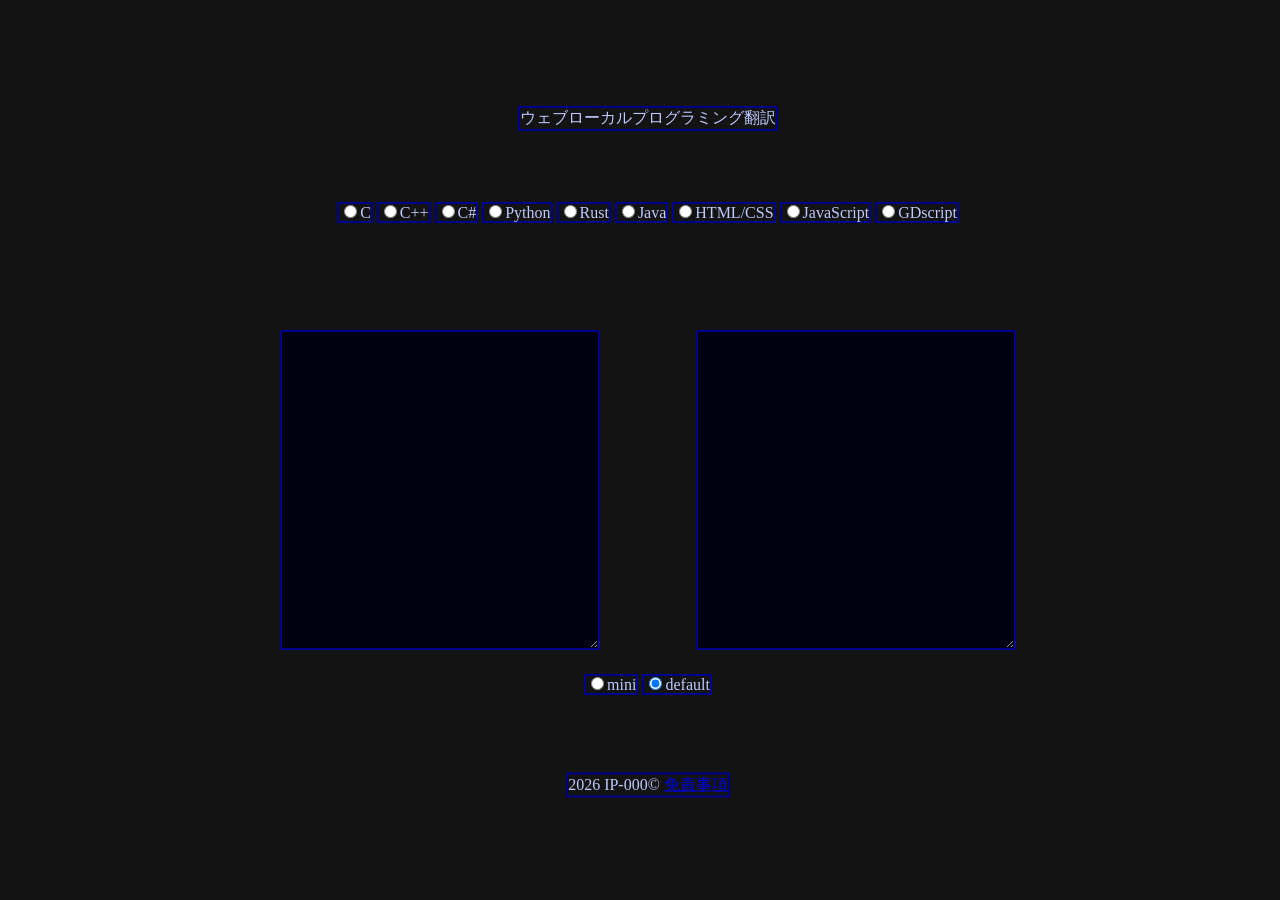
==== index.html @ eb81128b "Add files via upload" ====
<!DOCTYPE html>
<html lang="ja">

<head>
    <meta charset="UTF-8">
    <meta name="viewport" content="width=device-width, initial-scale=1.0">
    <title>ウェブローカル翻訳</title>
    <link rel="stylesheet" href="index.css">
    <script type="text/javascript" src="index.js" defer></script>
</head>

<body>
    <div class="main">
        <div id="title_text">ウェブローカルプログラミング翻訳</div>
        <form id="setlang_radio">
            <label><input type="radio" name="set_lang" value="C">C</label>
            <label><input type="radio" name="set_lang" value="C++">C++</label>
            <label><input type="radio" name="set_lang" value="C#">C#</label>
            <label><input type="radio" name="set_lang" value="Python">Python</label>
            <label><input type="radio" name="set_lang" value="Rust">Rust</label>
            <label><input type="radio" name="set_lang" value="Java">Java</label>
            <label><input type="radio" name="set_lang" value="HTML/CSS">HTML/CSS</label>
            <label><input type="radio" name="set_lang" value="JavaScript">JavaScript</label>
            <label><input type="radio" name="set_lang" value="GDscript">GDscript</label>
        </form>
        <textarea id="text_input" rows="0" cols="0"></textarea>
        <textarea id="text_output" rows="0" cols="0" readonly></textarea>
        <form id="setsize_radio">
            <label><input type="radio" name="set_size" value="mini">mini</label>
            <label><input type="radio" name="set_size" value="def" checked>default</label>
        </form>
        <header id="main_header">2026 IP-000© <a href="disclaimer.html">免責事項</a></header>
    </div>

</body>

</html>
---- index.css ----
:root {
    --main-size-width: 800px;
    --main-size-height: 800px;
    --main-plase-x: calc(var(--main-size-width) / 2);
    --main-plase-y: calc(var(--main-size-height) / 2);
    --text-box-size-width: 40%;
    --text-box-size-height: 40%;

    --main-color: #9c9c9c;
    --text-color: #bfcaff;
    --bag-color: #131313;
    --border-color: #000090;
    --textbox-bag-color: #000010;

    --text-size: 16px;
    --border-size: 2px;
}

body {
    background-color: var(--bag-color);
    position: absolute;
    top: 50%;
    left: 50%;
    transform: translate(-50%, -50%);
}

.main {
    /* size */
    width: var(--main-size-width);
    height: var(--main-size-height);
    /*decoration*/
}

#title_text {
    /* place */
    position: absolute;
    top: 6%;
    /* calc(var(--main-size-width - calc(var(--main-size-width) / 4%))) */
    left: 50%;
    transform: translate(-50%, 0);
    /* text pleas */
    text-align: center;
    /*decoration*/
    border: solid;
    border-color: var(--border-color);
    border-width: var(--border-size);
    font-size: var(--text-size);
    color: var(--text-color);
}

#setlang_radio {
    /* place */
    position: absolute;
    top: 18%;
    left: var(--main-plase-x);
    transform: translate(-50%, 0);
    /* size */
    width: 80%;
    /* height: calc(var(--main-size-height / 90%)); */
    /* text pleas */
    text-align: center;
    /*decoration*/
    font-size: var(--text-size);
    color: var(--text-color);
}

#setlang_radio label {
    /*decoration*/
    border: solid;
    border-color: var(--border-color);
    border-width: var(--border-size);
}

#text_input {
    /* textarea */
    resize: auto;
    max-width: 500px;
    max-height: 500px;
    min-width: 10px;
    min-height: 10px;
    /* size */
    width: var(--text-box-size-width);
    height: var(--text-box-size-height);
    /* place */
    position: absolute;
    top: 54%;
    left: 4%;
    transform: translate(0, -50%);
    /*decoration*/
    border: solid;
    border-color: var(--border-color);
    border-width: var(--border-size);

    background-color: var(--textbox-bag-color);
    box-sizing: border-box;
    font-size: var(--text-size);
    color: var(--text-color);

}

#text_output {
    /* textarea */
    resize: auto;
    max-width: 500px;
    max-height: 500px;
    min-width: 10px;
    min-height: 10px;
    /* size */
    width: var(--text-box-size-width);
    height: var(--text-box-size-height);
    /* place */
    position: absolute;
    top: 54%;
    right: 4%;
    transform: translate(0, -50%);
    /*decoration*/
    border: solid;
    border-color: var(--border-color);
    border-width: var(--border-size);
    background-color: var(--textbox-bag-color);
    box-sizing: border-box;
    font-size: var(--text-size);
    color: var(--text-color);
}

#setsize_radio {
    /* place */
    position: absolute;
    top: 77%;
    left: var(--main-plase-x);
    transform: translate(-50%, 0);
    /* size */
    width: 80%;
    /* height: calc(var(--main-size-height / 90%)); */
    /* text pleas */
    text-align: center;
    /*decoration*/
    font-size: var(--text-size);
    color: var(--text-color);
}

#setsize_radio label {
    /*decoration*/
    border: solid;
    border-color: var(--border-color);
    border-width: var(--border-size);
}

#main_header {
    /* place */
    position: absolute;
    bottom: 6%;
    left: var(--main-plase-x);
    transform: translate(-50%, -50%);
    /* text pleas */
    text-align: center;
    /*decoration*/
    border: solid;
    border-color: var(--border-color);
    border-width: var(--border-size);
    font-size: var(--text-size);
    color: var(--text-color);
}
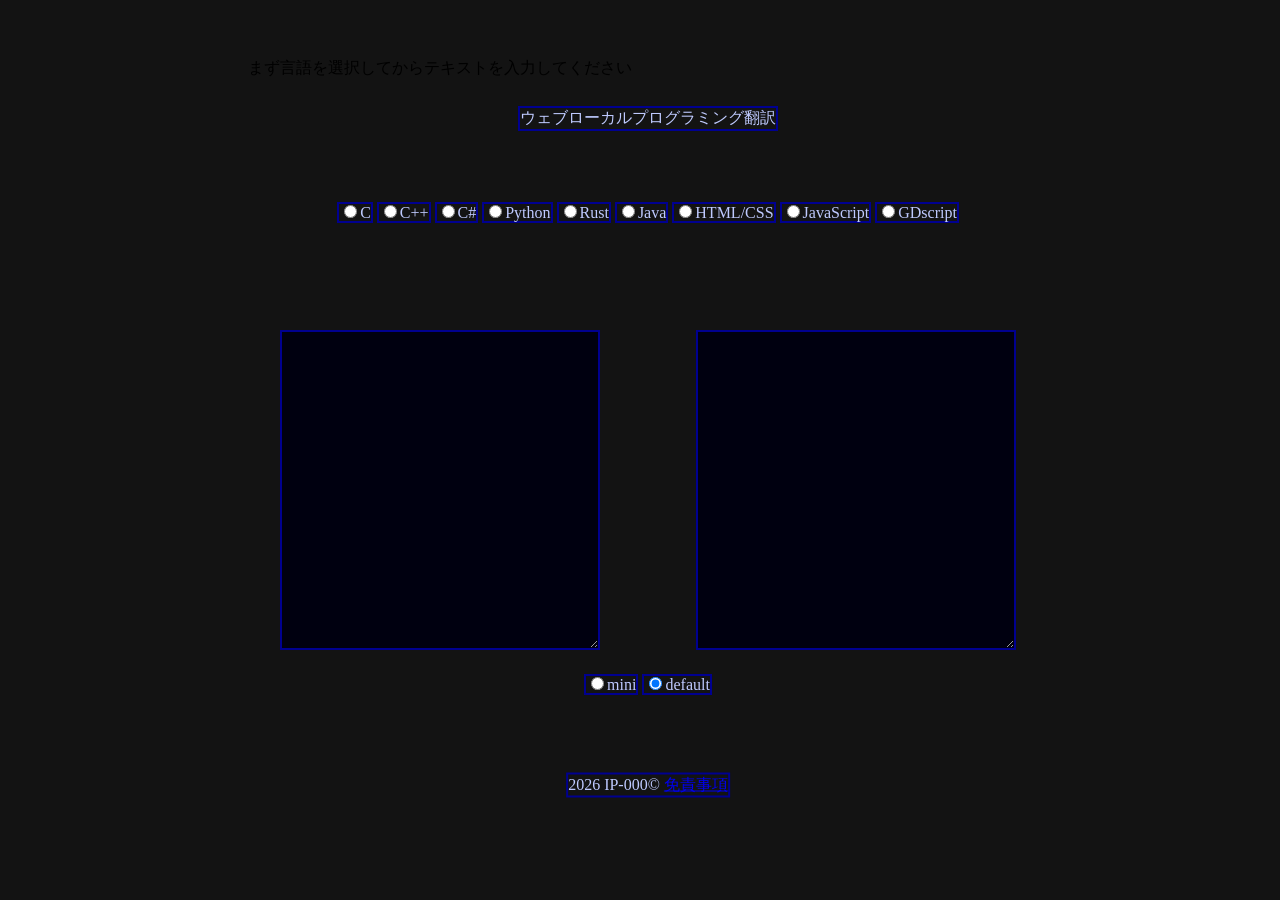
==== commit ba87098d: "Update index.html" ====
--- a/index.html
+++ b/index.html
@@ -23,6 +23,7 @@
             <label><input type="radio" name="set_lang" value="JavaScript">JavaScript</label>
             <label><input type="radio" name="set_lang" value="GDscript">GDscript</label>
         </form>
+        <label id="setlang_text">まず言語を選択してからテキストを入力してください</label>
         <textarea id="text_input" rows="0" cols="0"></textarea>
         <textarea id="text_output" rows="0" cols="0" readonly></textarea>
         <form id="setsize_radio">
@@ -34,4 +35,4 @@
 
 </body>
 
-</html>+</html>
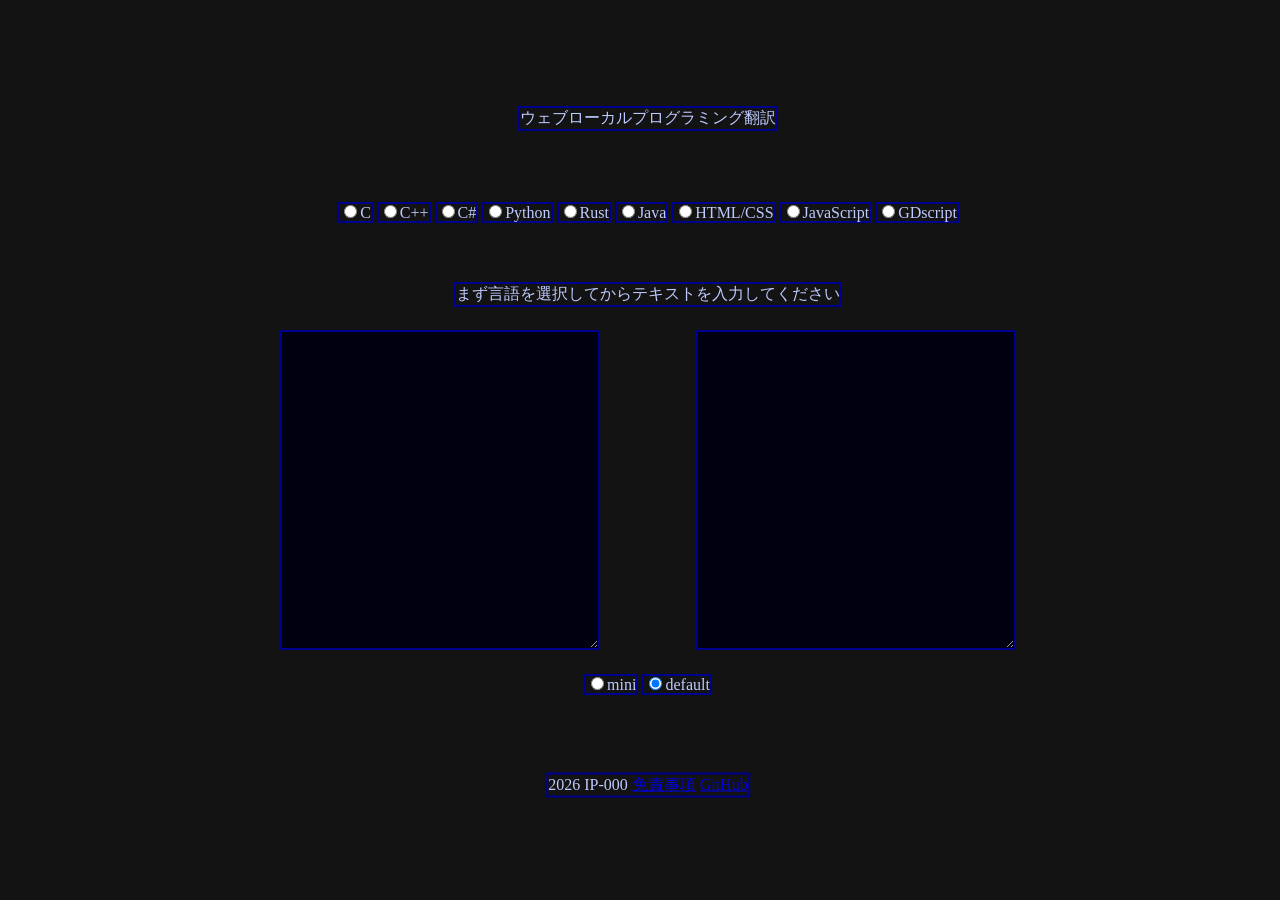
==== commit 9c62b9c7: "Update index.html ヘッダーにGitHubのURLを追加しました" ====
--- a/index.html
+++ b/index.html
@@ -30,7 +30,8 @@
             <label><input type="radio" name="set_size" value="mini">mini</label>
             <label><input type="radio" name="set_size" value="def" checked>default</label>
         </form>
-        <header id="main_header">2026 IP-000© <a href="disclaimer.html">免責事項</a></header>
+        <header id="main_header">2026 IP-000 <a href="disclaimer.html">免責事項</a> <a
+                href="https://github.com/IP-000/Web_Local_Translation_Programming">GitHub</a></header>
     </div>
 
 </body>
--- a/index.css
+++ b/index.css
@@ -66,6 +66,22 @@
 
 #setlang_radio label {
     /*decoration*/
+    border: solid;
+    border-color: var(--border-color);
+    border-width: var(--border-size);
+}
+
+#setlang_text {
+    /* place */
+    position: absolute;
+    top: 28%;
+    left: var(--main-plase-x);
+    transform: translate(-50%, 0);
+    /* text pleas */
+    text-align: center;
+    /*decoration*/
+    font-size: var(--text-size);
+    color: var(--text-color);
     border: solid;
     border-color: var(--border-color);
     border-width: var(--border-size);
@@ -160,4 +176,4 @@
     border-width: var(--border-size);
     font-size: var(--text-size);
     color: var(--text-color);
-}+}
